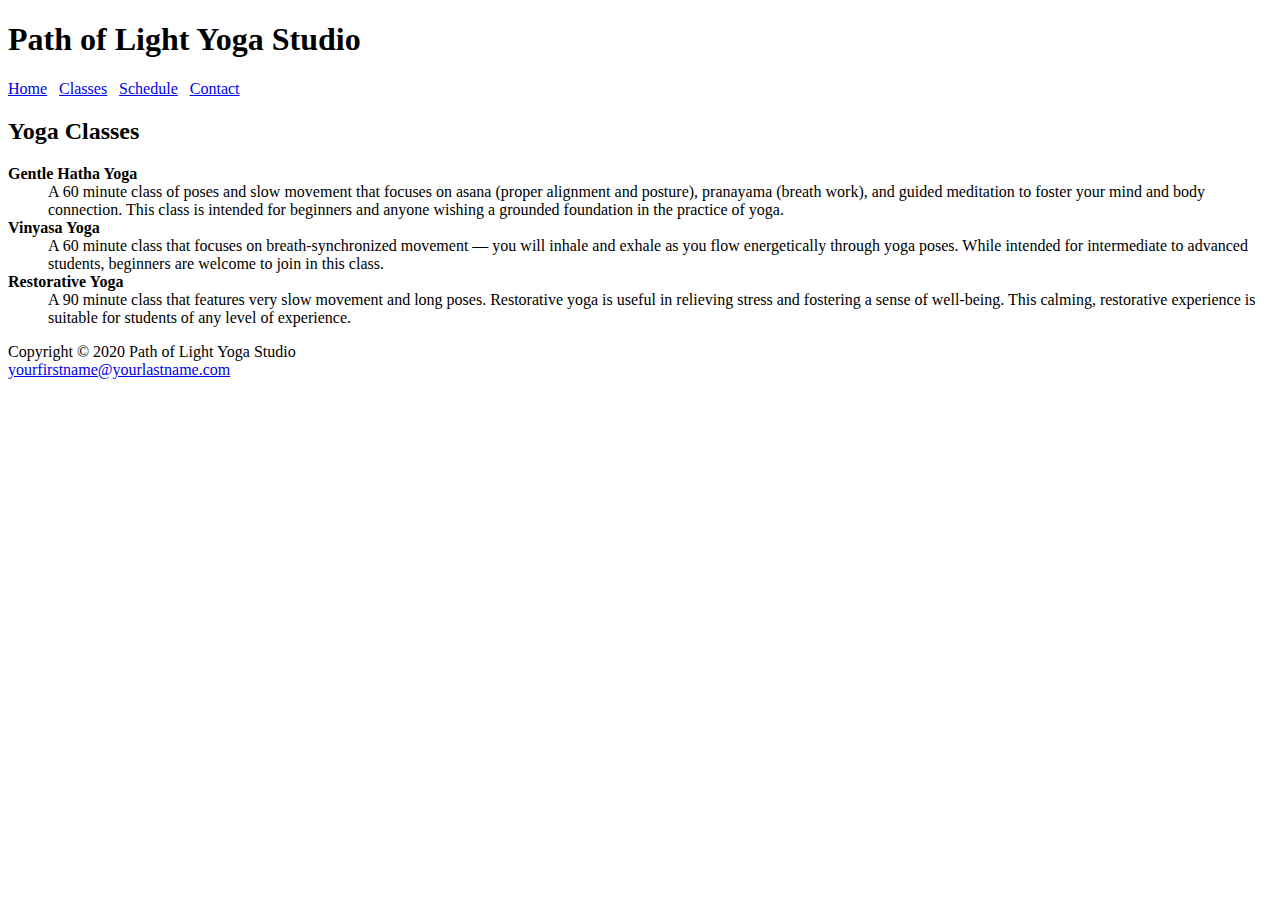
==== classes.html @ 91f38bd2 "Create classes.html" ====
<!DOCTYPE html>
<html lang="en">
<head>
<title>Path of Light Yoga Studio :: Classes</title>
<meta charset="utf-8">
<link href="yoga.css" rel="stylesheet">
</head>
<body>
<div id="wrapper">
<header>
<h1>Path of Light Yoga Studio</h1>
</header>
<nav>
<a href="index.html">Home</a> &nbsp; 
<a href="classes.html">Classes</a> &nbsp; 
<a href="schedule.html">Schedule</a> &nbsp; 
<a href="contact.html">Contact</a>
</nav>
<main>
<h2>Yoga Classes</h2>
<dl>
<dt><strong>Gentle Hatha Yoga</strong></dt>
<dd>A 60 minute class of poses and slow movement that focuses on asana (proper alignment and posture), 
pranayama (breath work), and guided meditation to foster your mind and body connection. 
This class is intended for beginners and anyone wishing a grounded foundation in the practice of yoga. </dd>
<dt><strong>Vinyasa Yoga</strong></dt>
<dd>A 60 minute class that focuses on breath-synchronized movement &mdash; you will inhale and exhale as you 
flow energetically through yoga poses. While intended for intermediate to advanced students,
 beginners are welcome to join in this class.</dd>
<dt><strong>Restorative Yoga</strong></dt>
<dd>A 90 minute class that features very slow movement and long poses. Restorative yoga is 
useful in relieving stress and fostering a sense of well-being. 
This calming, restorative experience is suitable for students of any level of experience. 

</dd>
</dl>
</main>
<footer>
Copyright &copy; 2020 Path of Light Yoga Studio<br>
<a href="mailto:yourfirstname@yourlastname.com">yourfirstname@yourlastname.com</a>
</footer>
</body>
</html>
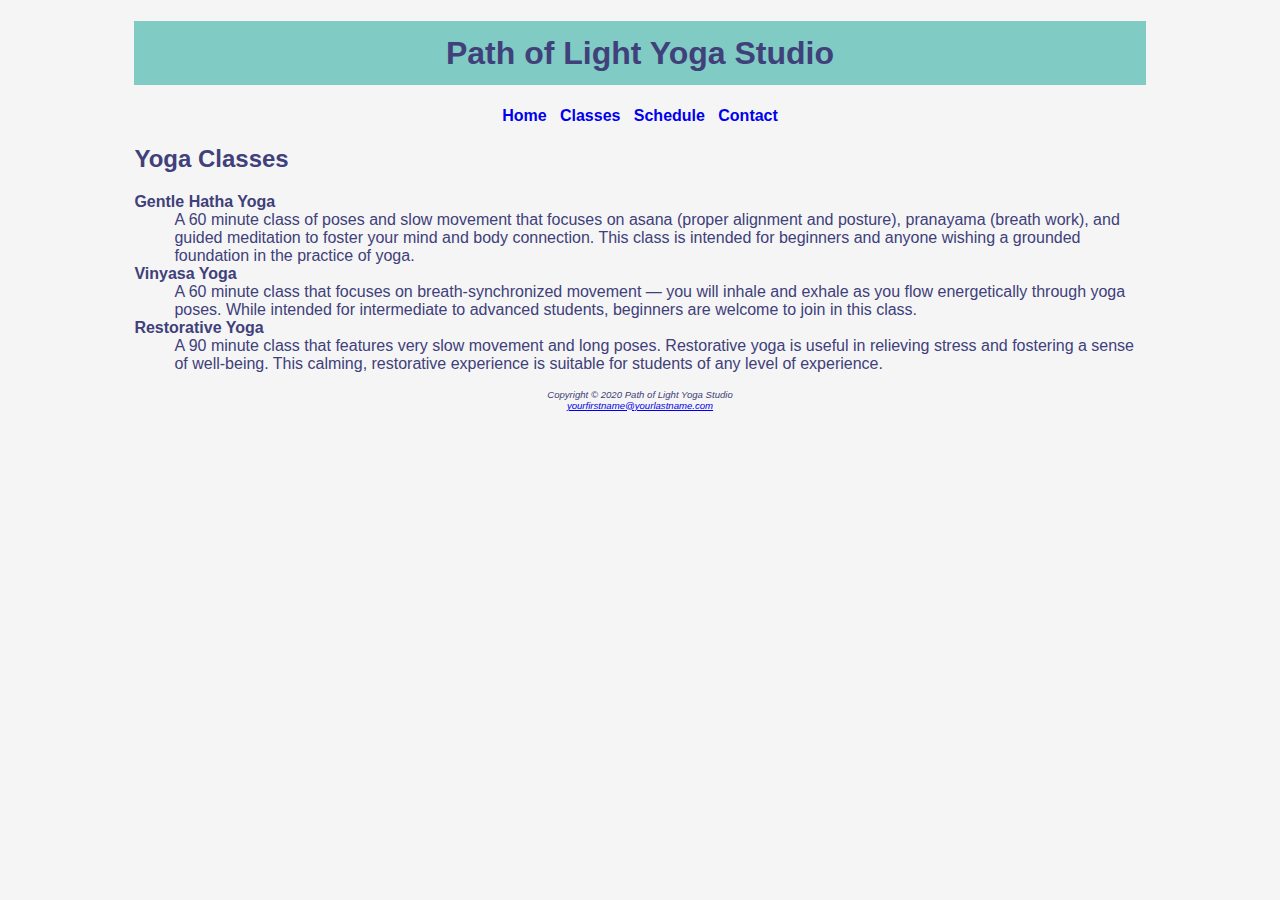
==== commit b46f5b50: "Update classes.html" ====
--- a/classes.html
+++ b/classes.html
@@ -3,7 +3,7 @@
 <head>
 <title>Path of Light Yoga Studio :: Classes</title>
 <meta charset="utf-8">
-<link href="yoga.css" rel="stylesheet">
+<link href="pacific.css" rel="stylesheet">
 </head>
 <body>
 <div id="wrapper">
--- a/pacific.css
+++ b/pacific.css
@@ -0,0 +1,26 @@
+body {
+  background-color: #F5F5F5;
+  color: #40407A;
+  font-family: Verdana, Arial, sans-serif;
+}
+#wrapper {
+  margin-left: auto;
+  margin-right: auto;
+  width: 80%;
+}
+header {
+  background-color: #80CBC4;
+  text-align: center;
+}
+h1 { line-height: 200% }
+nav {font-weight: bold;
+  text-align: center;
+}
+nav a {text-decoration: none; }
+.studio {font-style: italic; }
+footer {
+  background-color #80CBC4;
+  font-size: .60em;
+  font-style: italic;
+  text-align: center;
+}
